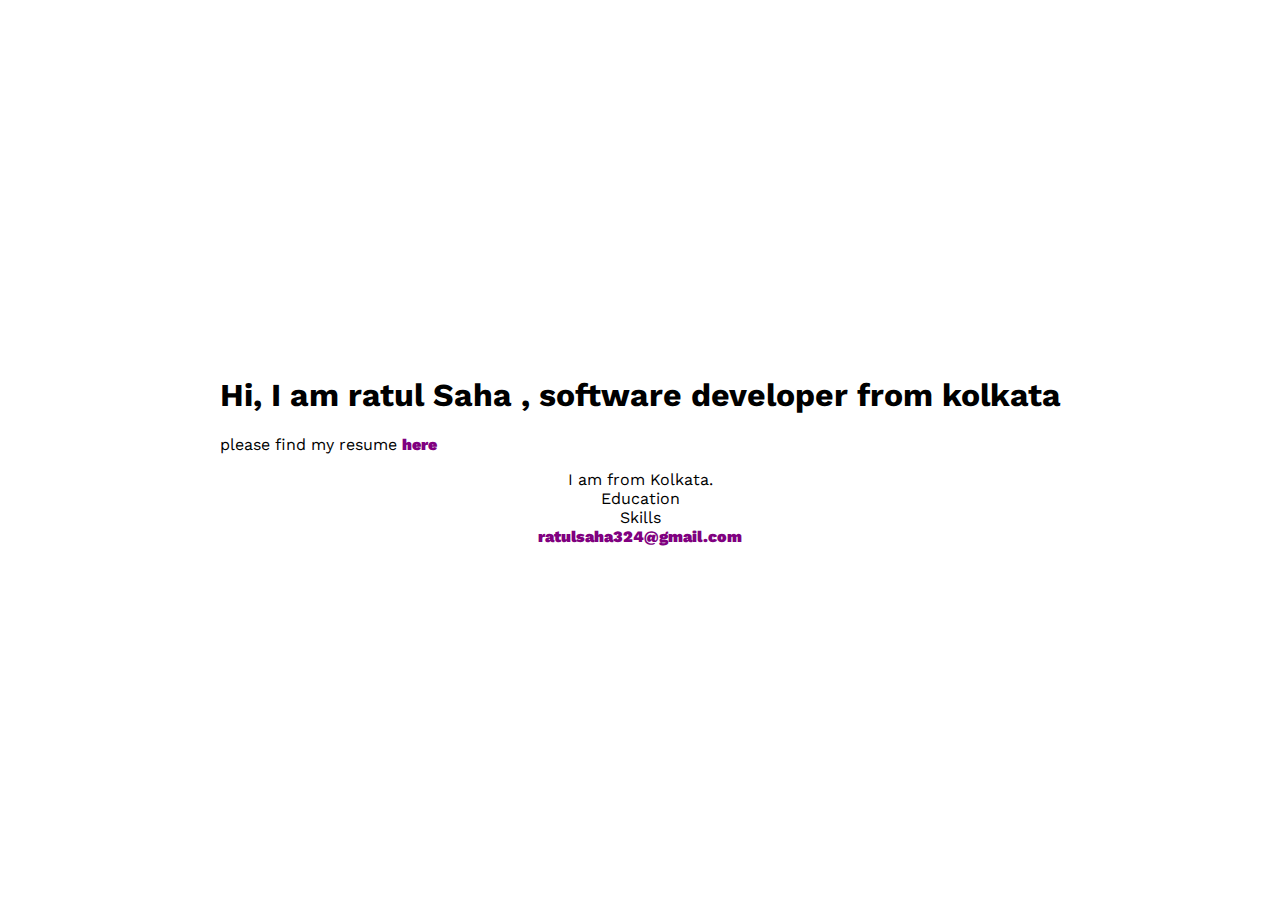
==== index.html @ 664d8aaf "Update index.html" ====
<!DOCTYPE html>
<html lang="en">
<head>
    <meta charset="UTF-8">
    <meta http-equiv="X-UA-Compatible" content="IE=edge">
    <meta name="viewport" content="width=device-width, initial-scale=1.0">
    <link rel="stylesheet" href="style.css">
    <title>Ratul Saha || Software Developer || Kolkata || Fresher || Java , web development , Javascript</title>
</head>
<body>
    <div class="header">
        <h1>
            Hi, I am ratul Saha , software developer from kolkata 
        </h1>
        <p>
            please find my resume <a href="./Ratul-B.Tech.pdf">here</a>
        </p>
    </div>
    <div id="about">
        I am from Kolkata.
    </div>
    <div id="education">
        Education
    </div>
    <div id="skills">
        Skills
    </div>
    <div id="contact">
        <a href="mailto:ratulsaha324@gmail.com"> ratulsaha324@gmail.com</a>
    </div>
    <div class="footer"></div>
    
</body>
</html>
---- style.css ----
@import url('https://fonts.googleapis.com/css2?family=Work+Sans:wght@200;400;600&display=swap');


*{
    box-sizing:border-box
}
html,body{
    margin: 0;
    padding: 0;
    display: flex;
    justify-content: center;
    align-items: center;
    min-height: 100vh;
    width: 100vw;
    overflow-x: hidden;
    flex-direction: column;
    font-family: 'Work Sans', sans-serif;
}
a{
    text-decoration: none;
    color: purple;
    font-weight: 900;
}
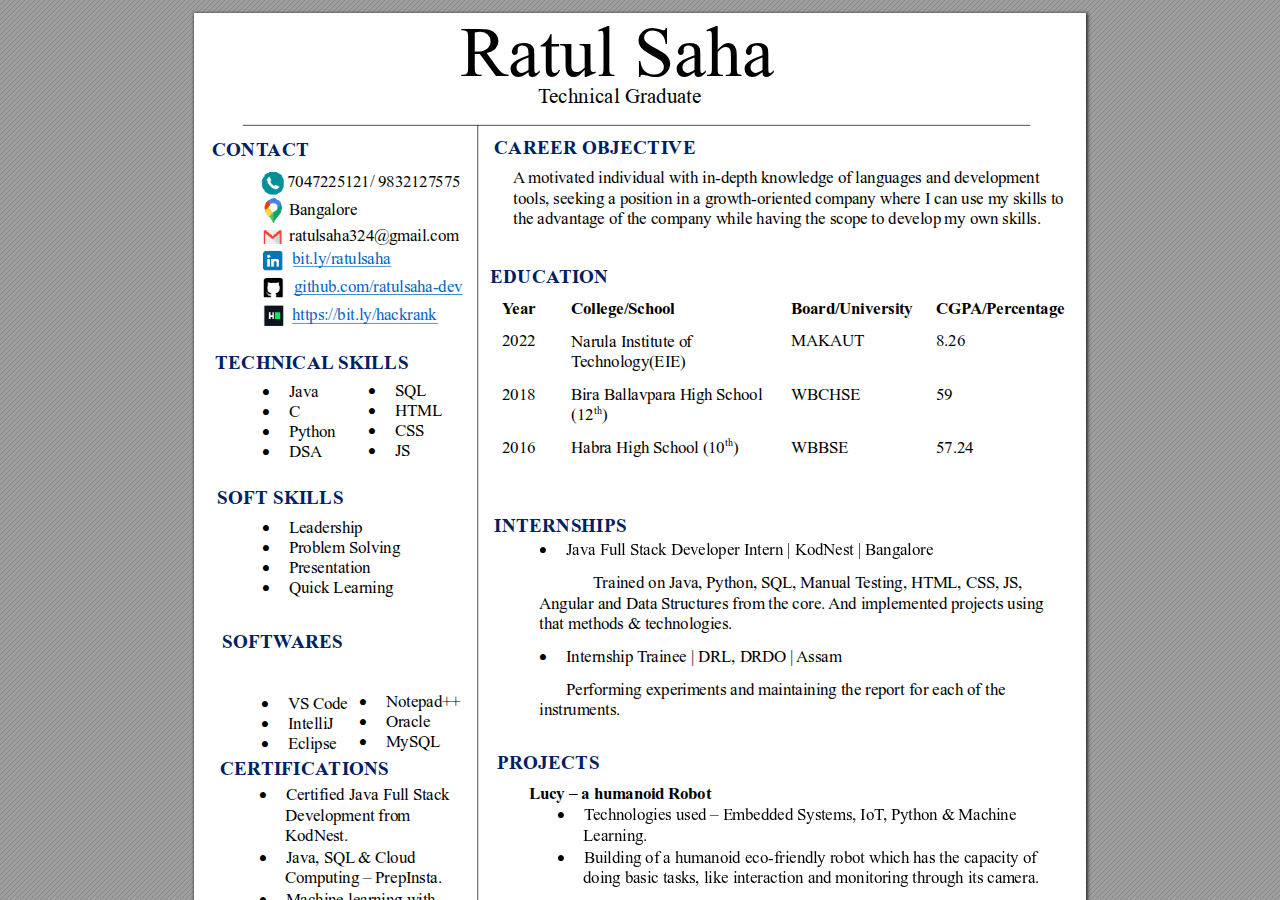
==== commit 371c336f: "Add files via upload" ====
--- a/index.html
+++ b/index.html
@@ -1,34 +1,605 @@
 <!DOCTYPE html>
-<html lang="en">
+<!-- Created by pdf2htmlEX (https://github.com/pdf2htmlEX/pdf2htmlEX) -->
+<html xmlns="http://www.w3.org/1999/xhtml">
 <head>
-    <meta charset="UTF-8">
-    <meta http-equiv="X-UA-Compatible" content="IE=edge">
-    <meta name="viewport" content="width=device-width, initial-scale=1.0">
-    <link rel="stylesheet" href="style.css">
-    <title>Ratul Saha || Software Developer || Kolkata || Fresher || Java , web development , Javascript</title>
+<meta charset="utf-8"/>
+<meta name="generator" content="pdf2htmlEX"/>
+<meta http-equiv="X-UA-Compatible" content="IE=edge,chrome=1"/>
+<style type="text/css">
+/*! 
+ * Base CSS for pdf2htmlEX
+ * Copyright 2012,2013 Lu Wang <coolwanglu@gmail.com> 
+ * https://github.com/pdf2htmlEX/pdf2htmlEX/blob/master/share/LICENSE
+ */#sidebar{position:absolute;top:0;left:0;bottom:0;width:250px;padding:0;margin:0;overflow:auto}#page-container{position:absolute;top:0;left:0;margin:0;padding:0;border:0}@media screen{#sidebar.opened+#page-container{left:250px}#page-container{bottom:0;right:0;overflow:auto}.loading-indicator{display:none}.loading-indicator.active{display:block;position:absolute;width:64px;height:64px;top:50%;left:50%;margin-top:-32px;margin-left:-32px}.loading-indicator img{position:absolute;top:0;left:0;bottom:0;right:0}}@media print{@page{margin:0}html{margin:0}body{margin:0;-webkit-print-color-adjust:exact}#sidebar{display:none}#page-container{width:auto;height:auto;overflow:visible;background-color:transparent}.d{display:none}}.pf{position:relative;background-color:white;overflow:hidden;margin:0;border:0}.pc{position:absolute;border:0;padding:0;margin:0;top:0;left:0;width:100%;height:100%;overflow:hidden;display:block;transform-origin:0 0;-ms-transform-origin:0 0;-webkit-transform-origin:0 0}.pc.opened{display:block}.bf{position:absolute;border:0;margin:0;top:0;bottom:0;width:100%;height:100%;-ms-user-select:none;-moz-user-select:none;-webkit-user-select:none;user-select:none}.bi{position:absolute;border:0;margin:0;-ms-user-select:none;-moz-user-select:none;-webkit-user-select:none;user-select:none}@media print{.pf{margin:0;box-shadow:none;page-break-after:always;page-break-inside:avoid}@-moz-document url-prefix(){.pf{overflow:visible;border:1px solid #fff}.pc{overflow:visible}}}.c{position:absolute;border:0;padding:0;margin:0;overflow:hidden;display:block}.t{position:absolute;white-space:pre;font-size:1px;transform-origin:0 100%;-ms-transform-origin:0 100%;-webkit-transform-origin:0 100%;unicode-bidi:bidi-override;-moz-font-feature-settings:"liga" 0}.t:after{content:''}.t:before{content:'';display:inline-block}.t span{position:relative;unicode-bidi:bidi-override}._{display:inline-block;color:transparent;z-index:-1}::selection{background:rgba(127,255,255,0.4)}::-moz-selection{background:rgba(127,255,255,0.4)}.pi{display:none}.d{position:absolute;transform-origin:0 100%;-ms-transform-origin:0 100%;-webkit-transform-origin:0 100%}.it{border:0;background-color:rgba(255,255,255,0.0)}.ir:hover{cursor:pointer}</style>
+<style type="text/css">
+/*! 
+ * Fancy styles for pdf2htmlEX
+ * Copyright 2012,2013 Lu Wang <coolwanglu@gmail.com> 
+ * https://github.com/pdf2htmlEX/pdf2htmlEX/blob/master/share/LICENSE
+ */@keyframes fadein{from{opacity:0}to{opacity:1}}@-webkit-keyframes fadein{from{opacity:0}to{opacity:1}}@keyframes swing{0{transform:rotate(0)}10%{transform:rotate(0)}90%{transform:rotate(720deg)}100%{transform:rotate(720deg)}}@-webkit-keyframes swing{0{-webkit-transform:rotate(0)}10%{-webkit-transform:rotate(0)}90%{-webkit-transform:rotate(720deg)}100%{-webkit-transform:rotate(720deg)}}@media screen{#sidebar{background-color:#2f3236;background-image:url("[data-uri]")}#outline{font-family:Georgia,Times,"Times New Roman",serif;font-size:13px;margin:2em 1em}#outline ul{padding:0}#outline li{list-style-type:none;margin:1em 0}#outline li>ul{margin-left:1em}#outline a,#outline a:visited,#outline a:hover,#outline a:active{line-height:1.2;color:#e8e8e8;text-overflow:ellipsis;white-space:nowrap;text-decoration:none;display:block;overflow:hidden;outline:0}#outline a:hover{color:#0cf}#page-container{background-color:#9e9e9e;background-image:url("[data-uri]");-webkit-transition:left 500ms;transition:left 500ms}.pf{margin:13px auto;box-shadow:1px 1px 3px 1px #333;border-collapse:separate}.pc.opened{-webkit-animation:fadein 100ms;animation:fadein 100ms}.loading-indicator.active{-webkit-animation:swing 1.5s ease-in-out .01s infinite alternate none;animation:swing 1.5s ease-in-out .01s infinite alternate none}.checked{background:no-repeat url([data-uri])}}</style>
+<style type="text/css">
+.ff0{font-family:sans-serif;visibility:hidden;}
+@font-face{font-family:ff1;src:url('[data-uri]')format("woff");}.ff1{font-family:ff1;line-height:1.284668;font-style:normal;font-weight:normal;visibility:visible;}
+@font-face{font-family:ff2;src:url('[data-uri]')format("woff");}.ff2{font-family:ff2;line-height:0.921387;font-style:normal;font-weight:normal;visibility:visible;}
+@font-face{font-family:ff3;src:url('[data-uri]')format("woff");}.ff3{font-family:ff3;line-height:1.311035;font-style:normal;font-weight:normal;visibility:visible;}
+@font-face{font-family:ff4;src:url('[data-uri]')format("woff");}.ff4{font-family:ff4;line-height:0.914062;font-style:normal;font-weight:normal;visibility:visible;}
+@font-face{font-family:ff5;src:url('[data-uri]')format("woff");}.ff5{font-family:ff5;line-height:0.910156;font-style:normal;font-weight:normal;visibility:visible;}
+@font-face{font-family:ff6;src:url('[data-uri]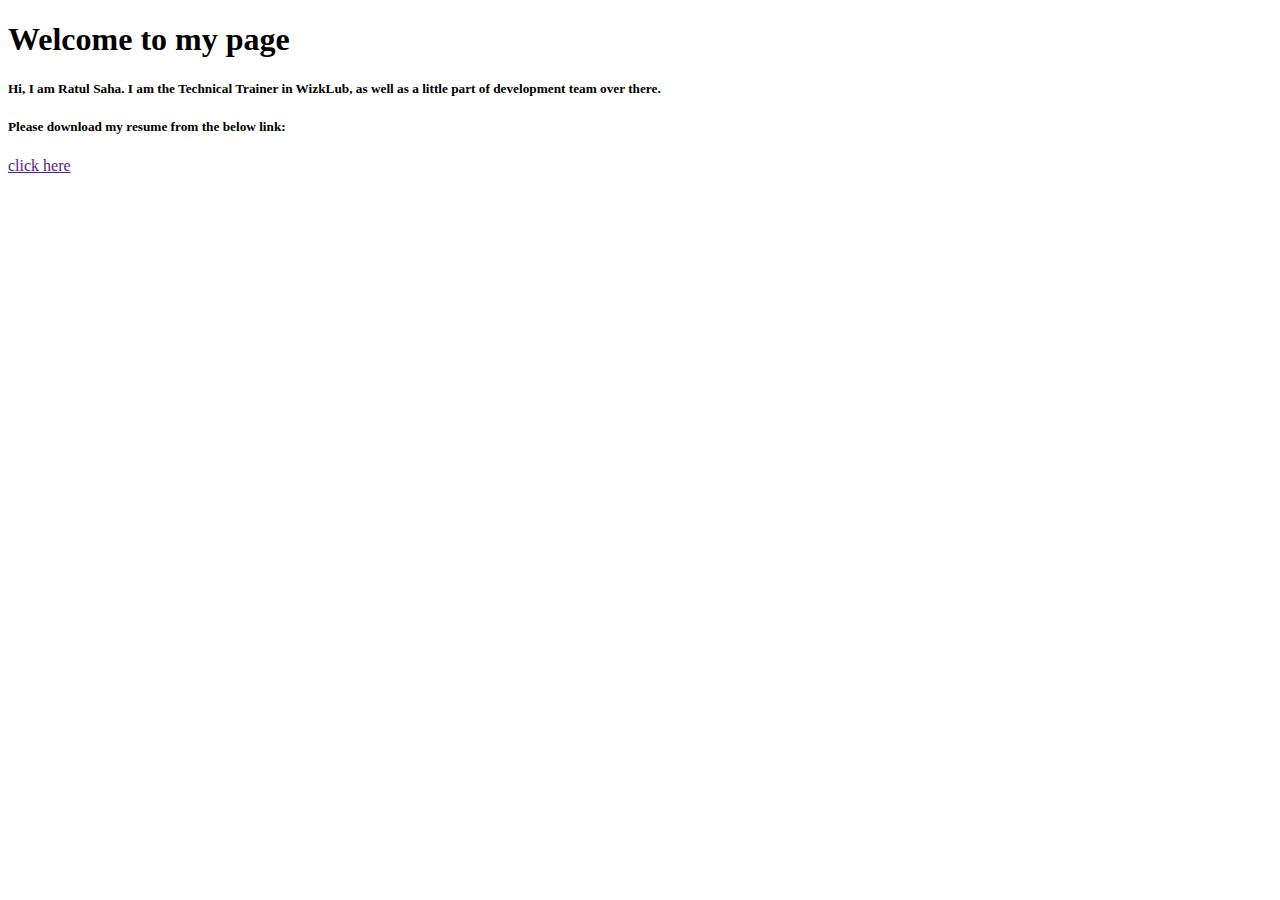
==== commit a15184fd: "Update and rename index2.html to index.html" ====
--- a/index.html
+++ b/index.html
@@ -1,605 +1,17 @@
 <!DOCTYPE html>
-<!-- Created by pdf2htmlEX (https://github.com/pdf2htmlEX/pdf2htmlEX) -->
-<html xmlns="http://www.w3.org/1999/xhtml">
+<html lang="en">
 <head>
-<meta charset="utf-8"/>
-<meta name="generator" content="pdf2htmlEX"/>
-<meta http-equiv="X-UA-Compatible" content="IE=edge,chrome=1"/>
-<style type="text/css">
-/*! 
- * Base CSS for pdf2htmlEX
- * Copyright 2012,2013 Lu Wang <coolwanglu@gmail.com> 
- * https://github.com/pdf2htmlEX/pdf2htmlEX/blob/master/share/LICENSE
- */#sidebar{position:absolute;top:0;left:0;bottom:0;width:250px;padding:0;margin:0;overflow:auto}#page-container{position:absolute;top:0;left:0;margin:0;padding:0;border:0}@media screen{#sidebar.opened+#page-container{left:250px}#page-container{bottom:0;right:0;overflow:auto}.loading-indicator{display:none}.loading-indicator.active{display:block;position:absolute;width:64px;height:64px;top:50%;left:50%;margin-top:-32px;margin-left:-32px}.loading-indicator img{position:absolute;top:0;left:0;bottom:0;right:0}}@media print{@page{margin:0}html{margin:0}body{margin:0;-webkit-print-color-adjust:exact}#sidebar{display:none}#page-container{width:auto;height:auto;overflow:visible;background-color:transparent}.d{display:none}}.pf{position:relative;background-color:white;overflow:hidden;margin:0;border:0}.pc{position:absolute;border:0;padding:0;margin:0;top:0;left:0;width:100%;height:100%;overflow:hidden;display:block;transform-origin:0 0;-ms-transform-origin:0 0;-webkit-transform-origin:0 0}.pc.opened{display:block}.bf{position:absolute;border:0;margin:0;top:0;bottom:0;width:100%;height:100%;-ms-user-select:none;-moz-user-select:none;-webkit-user-select:none;user-select:none}.bi{position:absolute;border:0;margin:0;-ms-user-select:none;-moz-user-select:none;-webkit-user-select:none;user-select:none}@media print{.pf{margin:0;box-shadow:none;page-break-after:always;page-break-inside:avoid}@-moz-document url-prefix(){.pf{overflow:visible;border:1px solid #fff}.pc{overflow:visible}}}.c{position:absolute;border:0;padding:0;margin:0;overflow:hidden;display:block}.t{position:absolute;white-space:pre;font-size:1px;transform-origin:0 100%;-ms-transform-origin:0 100%;-webkit-transform-origin:0 100%;unicode-bidi:bidi-override;-moz-font-feature-settings:"liga" 0}.t:after{content:''}.t:before{content:'';display:inline-block}.t span{position:relative;unicode-bidi:bidi-override}._{display:inline-block;color:transparent;z-index:-1}::selection{background:rgba(127,255,255,0.4)}::-moz-selection{background:rgba(127,255,255,0.4)}.pi{display:none}.d{position:absolute;transform-origin:0 100%;-ms-transform-origin:0 100%;-webkit-transform-origin:0 100%}.it{border:0;background-color:rgba(255,255,255,0.0)}.ir:hover{cursor:pointer}</style>
-<style type="text/css">
-/*! 
- * Fancy styles for pdf2htmlEX
- * Copyright 2012,2013 Lu Wang <coolwanglu@gmail.com> 
- * https://github.com/pdf2htmlEX/pdf2htmlEX/blob/master/share/LICENSE
- */@keyframes fadein{from{opacity:0}to{opacity:1}}@-webkit-keyframes fadein{from{opacity:0}to{opacity:1}}@keyframes swing{0{transform:rotate(0)}10%{transform:rotate(0)}90%{transform:rotate(720deg)}100%{transform:rotate(720deg)}}@-webkit-keyframes swing{0{-webkit-transform:rotate(0)}10%{-webkit-transform:rotate(0)}90%{-webkit-transform:rotate(720deg)}100%{-webkit-transform:rotate(720deg)}}@media screen{#sidebar{background-color:#2f3236;background-image:url("[data-uri]")}#outline{font-family:Georgia,Times,"Times New Roman",serif;font-size:13px;margin:2em 1em}#outline ul{padding:0}#outline li{list-style-type:none;margin:1em 0}#outline li>ul{margin-left:1em}#outline a,#outline a:visited,#outline a:hover,#outline a:active{line-height:1.2;color:#e8e8e8;text-overflow:ellipsis;white-space:nowrap;text-decoration:none;display:block;overflow:hidden;outline:0}#outline a:hover{color:#0cf}#page-container{background-color:#9e9e9e;background-image:url("[data-uri]");-webkit-transition:left 500ms;transition:left 500ms}.pf{margin:13px auto;box-shadow:1px 1px 3px 1px #333;border-collapse:separate}.pc.opened{-webkit-animation:fadein 100ms;animation:fadein 100ms}.loading-indicator.active{-webkit-animation:swing 1.5s ease-in-out .01s infinite alternate none;animation:swing 1.5s ease-in-out .01s infinite alternate none}.checked{background:no-repeat url([data-uri])}}</style>
-<style type="text/css">
-.ff0{font-family:sans-serif;visibility:hidden;}
-@font-face{font-family:ff1;src:url('[data-uri]')format("woff");}.ff1{font-family:ff1;line-height:1.284668;font-style:normal;font-weight:normal;visibility:visible;}
-@font-face{font-family:ff2;src:url('[data-uri]')format("woff");}.ff2{font-family:ff2;line-height:0.921387;font-style:normal;font-weight:normal;visibility:visible;}
-@font-face{font-family:ff3;src:url('[data-uri]')format("woff");}.ff3{font-family:ff3;line-height:1.311035;font-style:normal;font-weight:normal;visibility:visible;}
-@font-face{font-family:ff4;src:url('[data-uri]')format("woff");}.ff4{font-family:ff4;line-height:0.914062;font-style:normal;font-weight:normal;visibility:visible;}
-@font-face{font-family:ff5;src:url('[data-uri]')format("woff");}.ff5{font-family:ff5;line-height:0.910156;font-style:normal;font-weight:normal;visibility:visible;}
-@font-face{font-family:ff6;src:url('[data-uri]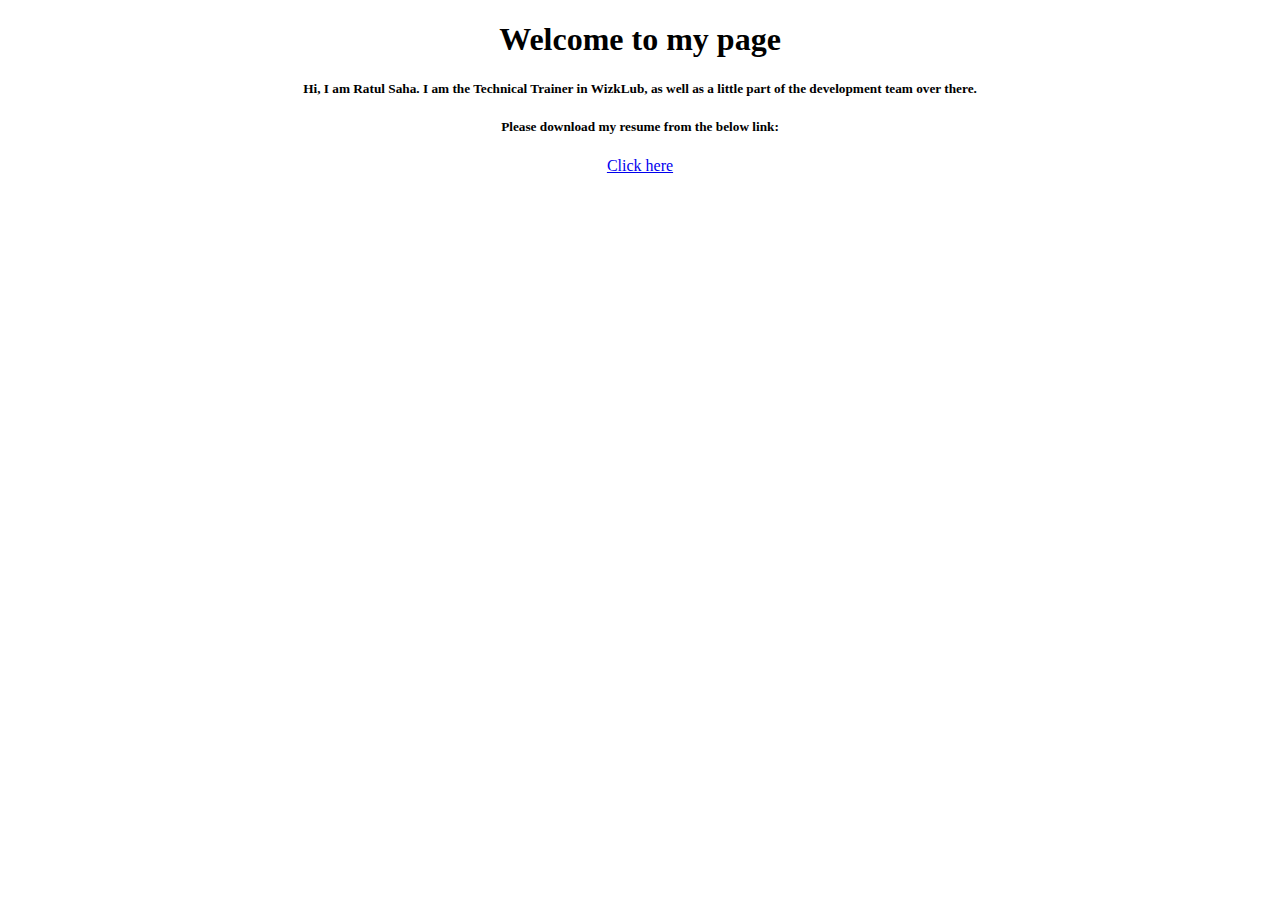
==== commit 3bdd47a4: "Update index.html" ====
--- a/index.html
+++ b/index.html
@@ -3,15 +3,15 @@
 <head>
     <meta charset="UTF-8">
     <meta name="viewport" content="width=device-width, initial-scale=1.0">
+    <link rel="stylesheet" type="text/css" href="style.css">
     <title>Ratul Saha</title>
 </head>
 <body>
-    <centre>
-    <h1> Welcome to my page </h1>
-    <h5> Hi, I am Ratul Saha. I am the Technical Trainer in WizkLub, as well as a little part of development team over there.</h5>
-    <h5><b>Please download my resume from the below link: </b></h5>
-    <a href=""> click here </a>
-    </centre>
-    
+    <center>
+        <h1>Welcome to my page</h1>
+        <h5>Hi, I am Ratul Saha. I am the Technical Trainer in WizkLub, as well as a little part of the development team over there.</h5>
+        <h5><b>Please download my resume from the below link: </b></h5>
+        <a href="Ratul Saha - B.Tech.pdf" download>Click here</a>
+    </center>
 </body>
 </html>
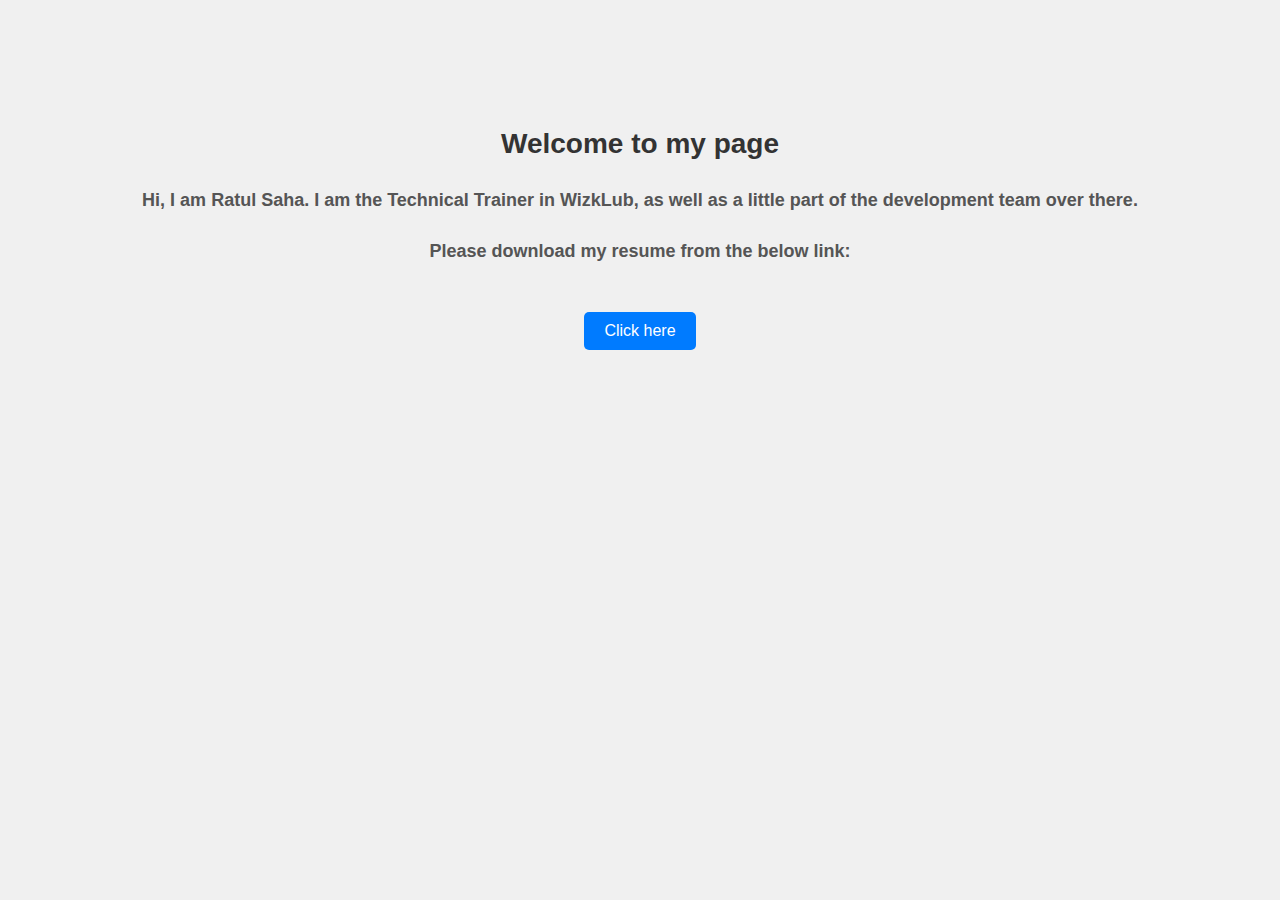
==== commit d2b0a9e4: "Update index.html" ====
--- a/index.html
+++ b/index.html
@@ -11,7 +11,7 @@
         <h1>Welcome to my page</h1>
         <h5>Hi, I am Ratul Saha. I am the Technical Trainer in WizkLub, as well as a little part of the development team over there.</h5>
         <h5><b>Please download my resume from the below link: </b></h5>
-        <a href="Ratul Saha - B.Tech.pdf" download>Click here</a>
+        <a href="Ratul_Saha_B.Tech.pdf" download>Click here</a>
     </center>
 </body>
 </html>
--- a/style.css
+++ b/style.css
@@ -0,0 +1,35 @@
+body {
+    font-family: Arial, sans-serif;
+    background-color: #f0f0f0;
+    margin: 0;
+    padding: 0;
+}
+
+center {
+    text-align: center;
+    margin-top: 10%;
+}
+
+h1 {
+    font-size: 28px;
+    color: #333;
+}
+
+h5 {
+    font-size: 18px;
+    color: #555;
+}
+
+a {
+    display: inline-block;
+    margin-top: 20px;
+    padding: 10px 20px;
+    background-color: #007BFF;
+    color: #fff;
+    text-decoration: none;
+    border-radius: 5px;
+}
+
+a:hover {
+    background-color: #0056b3;
+}
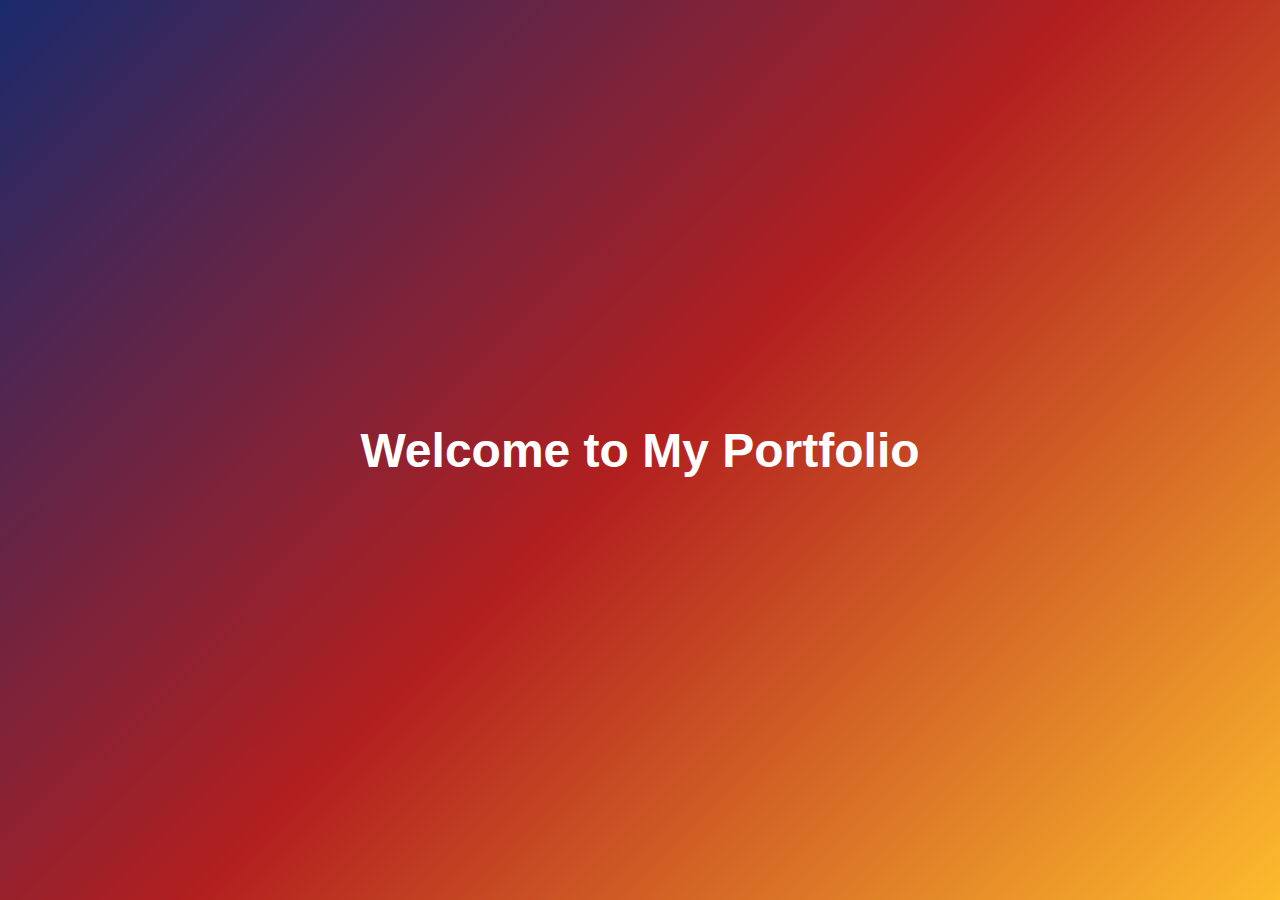
==== commit 77f6f400: "Update index.html" ====
--- a/index.html
+++ b/index.html
@@ -3,15 +3,308 @@
 <head>
     <meta charset="UTF-8">
     <meta name="viewport" content="width=device-width, initial-scale=1.0">
-    <link rel="stylesheet" type="text/css" href="style.css">
-    <title>Ratul Saha</title>
+    <title>Ratul Saha's Portfolio</title>
+    <style>
+        body, html {
+            margin: 0;
+            padding: 0;
+            font-family: 'Arial', sans-serif;
+            background-color: #000;
+            color: #fff;
+            transition: background-color 0.5s, color 0.5s;
+        }
+        #landing-page {
+            display: flex;
+            justify-content: center;
+            align-items: center;
+            height: 100vh;
+            background: linear-gradient(135deg, #1a2a6c, #b21f1f, #fdbb2d);
+            text-align: center;
+        }
+        #landing-page h1 {
+            font-size: 3em;
+            color: #fff;
+        }
+        #portfolio {
+            display: none;
+            padding: 2em;
+        }
+        header {
+            display: flex;
+            justify-content: space-between;
+            align-items: center;
+            padding: 1em 2em;
+            background-color: #000;
+            border-bottom: 2px solid #0ff;
+        }
+        header h1 {
+            margin: 0;
+            font-size: 1.5em;
+            color: #0ff;
+        }
+        nav a {
+            margin: 0 1em;
+            color: #0ff;
+            text-decoration: none;
+            font-weight: bold;
+        }
+        nav a:hover {
+            color: #fff;
+        }
+        section {
+            margin: 2em 0;
+        }
+        section h2 {
+            color: #0ff;
+            border-bottom: 2px solid #0ff;
+            padding-bottom: 0.5em;
+        }
+        ul {
+            list-style-type: none;
+            padding: 0;
+        }
+        ul li {
+            background: #1e1e1e;
+            margin: 0.5em 0;
+            padding: 0.5em;
+            border-radius: 4px;
+        }
+        a.button {
+            display: inline-block;
+            padding: 0.7em 1.5em;
+            margin-top: 1em;
+            background-color: #0ff;
+            color: #000;
+            text-decoration: none;
+            border-radius: 4px;
+            transition: background-color 0.3s ease;
+        }
+        a.button:hover {
+            background-color: #fff;
+        }
+        footer {
+            text-align: center;
+            padding: 1em 0;
+            background: #000;
+            color: #0ff;
+        }
+        .toggle-container {
+            display: flex;
+            align-items: center;
+        }
+        .toggle-button {
+            background: #0ff;
+            border: 2px solid #0ff;
+            border-radius: 50%;
+            width: 2em;
+            height: 2em;
+            cursor: pointer;
+            transition: background 0.3s ease;
+            display: flex;
+            align-items: center;
+            justify-content: center;
+            font-size: 1.2em;
+            margin-left: 1em;
+        }
+        .toggle-button:hover {
+            background: #fff;
+        }
+        .light-mode {
+            background-color: #fff;
+            color: #000;
+        }
+        .light-mode header {
+            background-color: #fff;
+            color: #000;
+        }
+        .light-mode nav a {
+            color: #000;
+        }
+        .light-mode nav a:hover {
+            color: #0ff;
+        }
+        .light-mode section h2 {
+            color: #000;
+            border-bottom-color: #000;
+        }
+        .light-mode ul li {
+            background: #f0f0f0;
+        }
+        .light-mode a.button {
+            background-color: #000;
+            color: #fff;
+        }
+        .light-mode a.button:hover {
+            background-color: #0ff;
+        }
+        .light-mode footer {
+            background-color: #fff;
+            color: #000;
+        }
+    </style>
 </head>
 <body>
-    <center>
-        <h1>Welcome to my page</h1>
-        <h5>Hi, I am Ratul Saha. I am the Technical Trainer in WizkLub, as well as a little part of the development team over there.</h5>
-        <h5><b>Please download my resume from the below link: </b></h5>
-        <a href="Ratul_Saha_B.Tech.pdf" download>Click here</a>
-    </center>
+
+    <div id="landing-page">
+        <h1>Welcome to My Portfolio</h1>
+    </div>
+
+    <div id="portfolio">
+        <header>
+            <h1>Ratul Saha</h1>
+            <nav>
+                <a href="#about">About Me</a>
+                <a href="#experience">Experience</a>
+                <a href="#education">Education</a>
+                <a href="#projects">Projects</a>
+                <a href="#contact">Contact</a>
+                <a href="#skills">Skillsets</a>
+                <a href="#certificates">Certificates</a>
+                <a href="#languages">Languages</a>
+                <a href="#hobbies">Hobbies</a>
+                <a href="#resume">Resume</a>
+            </nav>
+            <div class="toggle-container">
+                <span class="toggle-button" onclick="toggleMode()">🌙</span>
+            </div>
+        </header>
+
+        <section id="about">
+            <h2>About Me</h2>
+            <p>A passionate engineer with backend knowledge of Java, Python, database (SQL, MYSQL, Oracle) and frontend languages like HTML, CSS and JavaScript. Open for any challenging opportunity to develop new concept and technologies.</p>
+        </section>
+
+        <section id="experience">
+            <h2>Experience</h2>
+            <p><strong>Coding Instructor at WizkLub Learning Pvt Ltd.</strong> Jul 2023 – Oct 2023</p>
+            <ul>
+                <li>Skilled on Internet of Things, Front End Languages like HTML, CSS, JS, Backend Languages like Python.</li>
+                <li>Actively participated in trainings to self-learn and benefit the company.</li>
+                <li>Conducted demo sessions to encourage students to take up the course.</li>
+                <li>Maintained a good relationship with the clients.</li>
+            </ul>
+            <p><strong>Coding Instructor at Codingal Pvt Ltd.</strong> Apr 2024 – May 2024</p>
+            <ul>
+                <li>Proficient in Frontend, Backend and Databases, like HTML, CSS, JS, Java, Python, SQL etc.</li>
+                <li>Took demo classes virtually for different countries.</li>
+                <li>Maintained good work ethics in the virtual classroom.</li>
+                <li>Conducted PTMs for weekly and monthly reports of students to parents.</li>
+            </ul>
+        </section>
+
+        <section id="education">
+            <h2>Education</h2>
+            <p><strong>B. Tech in Electronics and Instrumentation Engineering</strong></p>
+            <p>Narula Institute of Technology • Kolkata • 2022</p>
+            <p>Grade: 8.26 CGPA</p>
+        </section>
+
+        <section id="projects">
+            <h2>Projects</h2>
+            <p><strong>Data Structure Visualizer</strong></p>
+            <p>KodNest • 2023 [Java Swings]</p>
+            <ul>
+                <li>Using Java Swings technology to build a creative desktop application.</li>
+                <li>Built an interactive application using JFrame to generate quick answers of sorting algorithms with one click.</li>
+                <li>Users can manipulate data, push and pop, and display the data with one click.</li>
+            </ul>
+            <p><strong>E-Commerce Website</strong></p>
+            <p>Group Project • 2024</p>
+            <p>Technologies Used: React JS, Spring Boot, MySQL, MUI, Tailwind CSS</p>
+            <ul>
+                <li>Developed a comprehensive e-commerce website enabling customer login, product browsing, and cart management.</li>
+                <li>Implemented features for filtering products by price range and color, with separate sections for men and women.</li>
+                <li>Created an admin panel for order tracking and management, including a dashboard to view payment details.</li>
+                <li>Utilized modern web technologies for a responsive and user-friendly interface.</li>
+            </ul>
+            <p><strong>Lucy – a humanoid robot</strong></p>
+            <p>Narula Institute of Technology • 2020</p>
+            <p>Technology Used: Embedded Systems, IoT, Python & Machine Learning</p>
+            <ul>
+                <li>Integrated embedded systems and IoT technologies, employed microcontroller-based control systems, and led the machine learning initiative to develop a sophisticated robot with seamless hardware integration, real-time data processing, and enhanced cognitive capabilities.</li>
+                <li>Engineered the robot using environmentally sustainable materials, showcasing a commitment to eco-friendly design, and enabled it to perform fundamental tasks efficiently.</li>
+                <li>Implemented natural language processing for intelligent human-robot interactions, leveraging both a pre-existing database and internet searches.</li>
+            </ul>
+        </section>
+
+        <section id="contact">
+            <h2>Contact</h2>
+            <p>Email: ratulsaha324@gmail.com</p>
+            <p>Phone: +91 7047225121</p>
+            <p>GitHub: <a href="https://github.com/ratulsaha-dev" target="_blank">github.com/ratulsaha-dev</a></p>
+            <p>Portfolio: <a href="https://ratulsaha-dev.github.io" target="_blank">ratulsaha-dev.github.io</a></p>
+            <p>LinkedIn: <a href="https://linkedin.com/in/ratulsaha1" target="_blank">linkedin.com/ratulsaha1</a></p>
+        </section>
+
+        <section id="skills">
+            <h2>Skillsets</h2>
+            <p><strong>Programming Languages:</strong></p>
+            <ul>
+                <li>Backend: Java, C, Python</li>
+                <li>Frontend: HTML, CSS, JavaScript</li>
+                <li>Database: SQL</li>
+            </ul>
+            <p><strong>Frameworks:</strong></p>
+            <ul>
+                <li>Spring, Spring Boot, Spring MVC, Hibernate</li>
+            </ul>
+            <p><strong>Tools and Platforms:</strong></p>
+            <ul>
+                <li>Eclipse, IntelliJ Idea, VS Code, Anaconda, Power BI, Maven, Microsoft Excel, Advance Excel, PowerPoint, OneDrive, Git, GitHub, Oracle, MySQL, Windows, Linux</li>
+            </ul>
+            <p><strong>Methodologies:</strong></p>
+            <ul>
+                <li>Agile, SDLC</li>
+            </ul>
+        </section>
+
+        <section id="certificates">
+            <h2>Certificates</h2>
+            <ul>
+                <li>Java Full Stack Development • KodNest</li>
+                <li>Java, Python, HTML, CSS, JavaScript, SQL, Git and GitHub • PrepInsta</li>
+                <li>Java Spring Framework6 with Spring Boot3 • Coursera • Navin Reddy</li>
+            </ul>
+        </section>
+
+        <section id="languages">
+            <h2>Languages I Know</h2>
+            <p>English, Hindi, Bengali</p>
+        </section>
+
+        <section id="hobbies">
+            <h2>Hobbies</h2>
+            <p>Travelling, Cooking</p>
+        </section>
+
+        <section id="resume">
+            <a class="button" href="path/to/your_resume.pdf" download>Download My Resume</a>
+        </section>
+
+        <footer>
+            &copy; 2024 Ratul Saha. All Rights Reserved.
+        </footer>
+    </div>
+
+    <script>
+        document.addEventListener("DOMContentLoaded", function() {
+            setTimeout(() => {
+                document.getElementById('landing-page').style.display = 'none';
+                document.getElementById('portfolio').style.display = 'block';
+            }, 3000); // Auto enter after 3 seconds
+        });
+
+        function toggleMode() {
+            const body = document.body;
+            const button = document.querySelector('.toggle-button');
+            body.classList.toggle('light-mode');
+            if (body.classList.contains('light-mode')) {
+                button.textContent = '☀️';
+            } else {
+                button.textContent = '🌙';
+            }
+        }
+    </script>
+
 </body>
 </html>
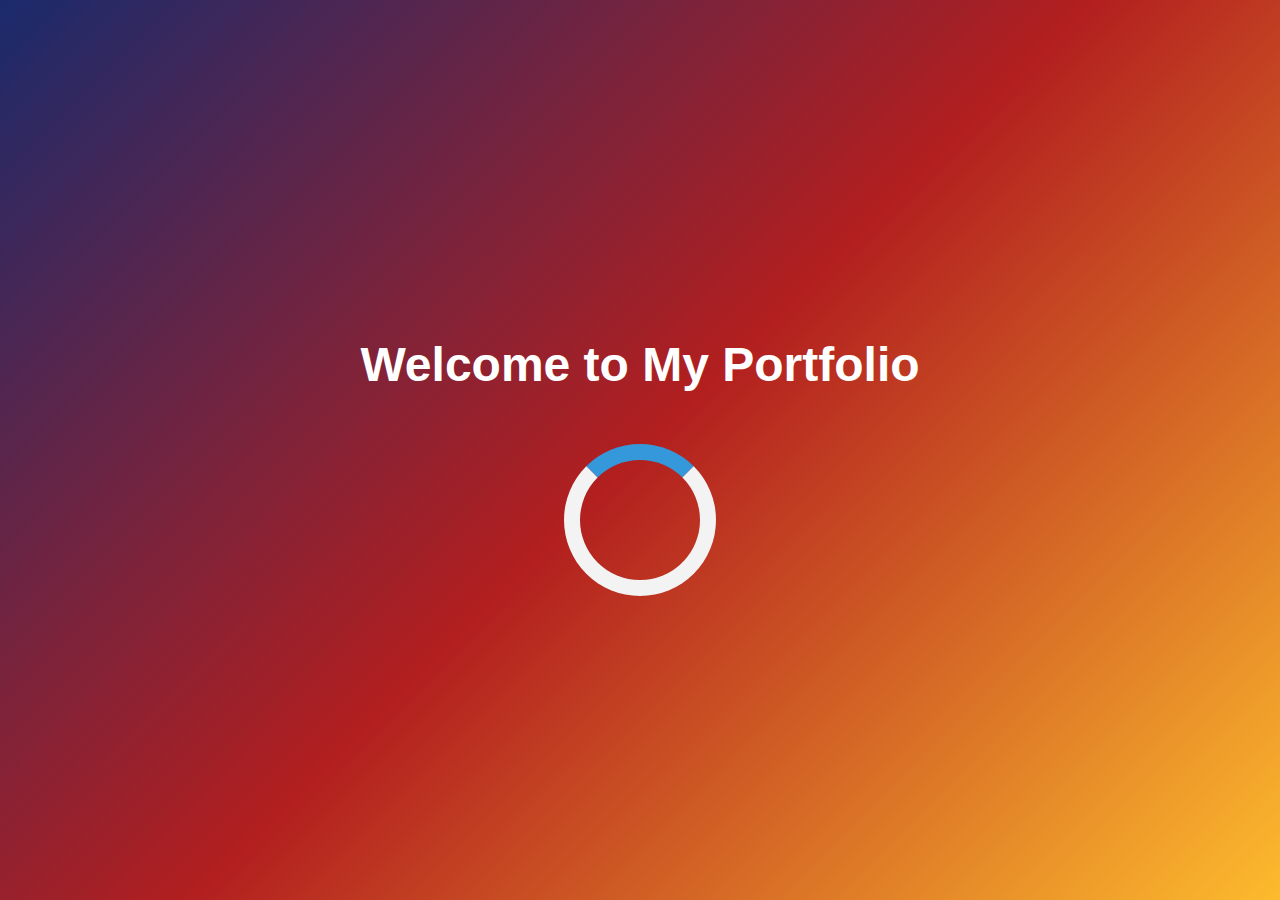
==== commit 8940f6d1: "Update index.html" ====
--- a/index.html
+++ b/index.html
@@ -17,6 +17,7 @@
             display: flex;
             justify-content: center;
             align-items: center;
+            flex-direction: column;
             height: 100vh;
             background: linear-gradient(135deg, #1a2a6c, #b21f1f, #fdbb2d);
             text-align: center;
@@ -24,6 +25,19 @@
         #landing-page h1 {
             font-size: 3em;
             color: #fff;
+        }
+        .loader {
+            border: 16px solid #f3f3f3;
+            border-radius: 50%;
+            border-top: 16px solid #3498db;
+            width: 120px;
+            height: 120px;
+            animation: spin 2s linear infinite;
+            margin-top: 20px;
+        }
+        @keyframes spin {
+            0% { transform: rotate(0deg); }
+            100% { transform: rotate(360deg); }
         }
         #portfolio {
             display: none;
@@ -36,6 +50,9 @@
             padding: 1em 2em;
             background-color: #000;
             border-bottom: 2px solid #0ff;
+            position: sticky;
+            top: 0;
+            z-index: 1000;
         }
         header h1 {
             margin: 0;
@@ -44,12 +61,13 @@
         }
         nav a {
             margin: 0 1em;
-            color: #0ff;
+            color: #fff;
             text-decoration: none;
             font-weight: bold;
+            transition: text-shadow 0.3s ease;
         }
         nav a:hover {
-            color: #fff;
+            text-shadow: 0 0 10px #0ff;
         }
         section {
             margin: 2em 0;
@@ -69,18 +87,14 @@
             padding: 0.5em;
             border-radius: 4px;
         }
-        a.button {
-            display: inline-block;
-            padding: 0.7em 1.5em;
-            margin-top: 1em;
-            background-color: #0ff;
-            color: #000;
+        a.button, .info-link {
+            color: #fff;
             text-decoration: none;
             border-radius: 4px;
-            transition: background-color 0.3s ease;
-        }
-        a.button:hover {
-            background-color: #fff;
+            transition: text-shadow 0.3s ease;
+        }
+        a.button:hover, .info-link:hover {
+            text-shadow: 0 0 10px #0ff;
         }
         footer {
             text-align: center;
@@ -121,7 +135,7 @@
             color: #000;
         }
         .light-mode nav a:hover {
-            color: #0ff;
+            text-shadow: 0 0 10px #0ff;
         }
         .light-mode section h2 {
             color: #000;
@@ -130,12 +144,11 @@
         .light-mode ul li {
             background: #f0f0f0;
         }
-        .light-mode a.button {
-            background-color: #000;
-            color: #fff;
-        }
-        .light-mode a.button:hover {
-            background-color: #0ff;
+        .light-mode a.button, .light-mode .info-link {
+            color: #000;
+        }
+        .light-mode a.button:hover, .light-mode .info-link:hover {
+            text-shadow: 0 0 10px #0ff;
         }
         .light-mode footer {
             background-color: #fff;
@@ -147,6 +160,11 @@
 
     <div id="landing-page">
         <h1>Welcome to My Portfolio</h1>
+        <div class="loader"></div>
+        <audio id="bg-music" loop>
+            <source src="path/to/your-music.mp3" type="audio/mpeg">
+            Your browser does not support the audio element.
+        </audio>
     </div>
 
     <div id="portfolio">
@@ -229,11 +247,11 @@
 
         <section id="contact">
             <h2>Contact</h2>
-            <p>Email: ratulsaha324@gmail.com</p>
-            <p>Phone: +91 7047225121</p>
-            <p>GitHub: <a href="https://github.com/ratulsaha-dev" target="_blank">github.com/ratulsaha-dev</a></p>
-            <p>Portfolio: <a href="https://ratulsaha-dev.github.io" target="_blank">ratulsaha-dev.github.io</a></p>
-            <p>LinkedIn: <a href="https://linkedin.com/in/ratulsaha1" target="_blank">linkedin.com/ratulsaha1</a></p>
+            <p>Email: ratulsaha324@gmail.com <a class="info-link" href="mailto:ratulsaha324@gmail.com">(click here)</a></p>
+            <p>Phone: +91 70472 25121<a class="info-link" href="tel:+917047225121"> (click here) </a></p>
+            <p>GitHub: github.com/ratulsaha-dev <a class="info-link" href="https://github.com/ratulsaha-dev" target="_blank">(click here)</a></p>
+            <p>Portfolio: ratulsaha-dev.github.io <a class="info-link" href="https://ratulsaha-dev.github.io" target="_blank">(click here)</a></p>
+            <p>LinkedIn: linkedin.com/ratulsaha1 <a class="info-link" href="https://linkedin.com/in/ratulsaha1" target="_blank">(click here)</a></p>
         </section>
 
         <section id="skills">
@@ -250,7 +268,7 @@
             </ul>
             <p><strong>Tools and Platforms:</strong></p>
             <ul>
-                <li>Eclipse, IntelliJ Idea, VS Code, Anaconda, Power BI, Maven, Microsoft Excel, Advance Excel, PowerPoint, OneDrive, Git, GitHub, Oracle, MySQL, Windows, Linux</li>
+                <li>Eclipse, IntelliJ Idea, VS Code, Anaconda, Power BI, Maven, Microsoft Excel, Advanced Excel, PowerPoint, OneDrive, Git, GitHub, Oracle, MySQL, Windows, Linux</li>
             </ul>
             <p><strong>Methodologies:</strong></p>
             <ul>
@@ -291,6 +309,7 @@
             setTimeout(() => {
                 document.getElementById('landing-page').style.display = 'none';
                 document.getElementById('portfolio').style.display = 'block';
+                document.getElementById('bg-music').play();
             }, 3000); // Auto enter after 3 seconds
         });
 
@@ -308,3 +327,5 @@
 
 </body>
 </html>
+
+               
